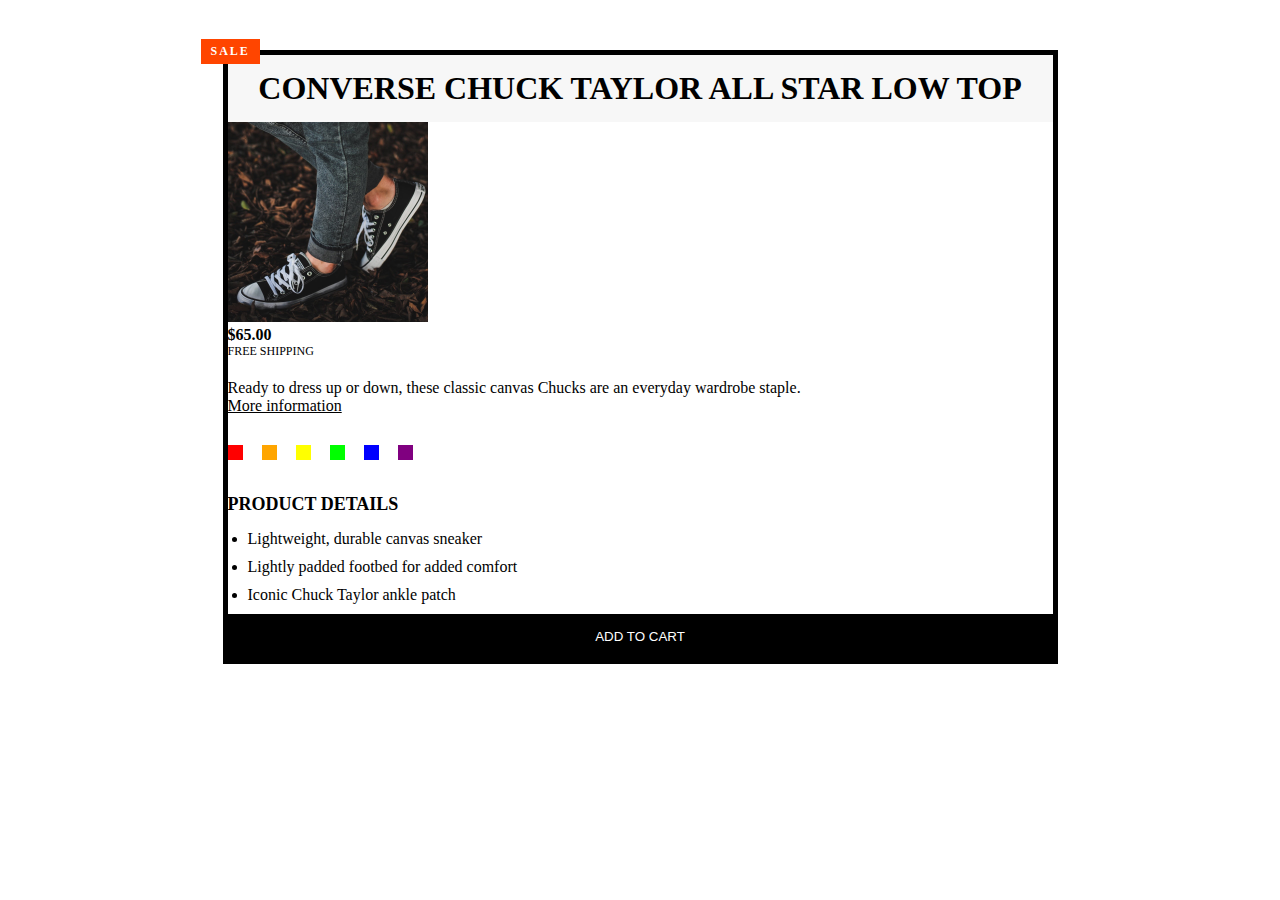
==== challenge1.html @ 6a6212eb "Added all necessary content for layout project." ====
<!DOCTYPE html>
<html lang="en">
  <head class="head">
    <link href="challenge1.css" rel="stylesheet" />
    <meta charset="UTF-8" />
    <title class="title">Challenge #1</title>
  </head>
  <body class="body">
    <div class="container">
      <article class="article">
        <p class="sale">Sale</p>
        <h1 class="product-name">Converse Chuck Taylor All Star Low Top</h1>
        <img
          class="challenge-image"
          src="/img/challenges.jpg"
          alt="Converse Shoes"
          width="200px"
        />
        <p class="product-price">$65.00</p>
        <p class="product-shipping">Free Shipping</p>
        <p class="product-description">
          Ready to dress up or down, these classic canvas Chucks are an everyday
          wardrobe staple.
        </p>
        <p class="more-information">
          <a href="#" target="_blank">More information </a>
        </p>
        <div class="colors">
          <div class="color-one"></div>
          <div class="color-two"></div>
          <div class="color-three"></div>
          <div class="color-four"></div>
          <div class="color-five"></div>
          <div class="color-six"></div>
        </div>
        <h2 class="product-details">Product Details</h2>
        <ul class="unordered-list">
          <li>Lightweight, durable canvas sneaker</li>
          <li>Lightly padded footbed for added comfort</li>
          <li>Iconic Chuck Taylor ankle patch</li>
        </ul>
        <a href="index.html"><button class="button">Add To Cart</button></a>
      </article>
    </div>
  </body>
</html>
---- challenge1.css ----
* {
    margin: 0;
    padding: 0;
}

.container {
    border: 5px solid #000;
    width: 825px;
    margin: 50px auto;
}

.article {
    position: relative;
}

.sale {
    background-color: orangered;
    color: #fff;
    font-size: 12px;
    font-weight: bold;
    text-transform: uppercase;
    position: absolute;
    display: inline-block;
    letter-spacing: 2px;
    top: -16px;
    left: -27px;
    padding: 5px 10px;
}

.product-price {
    font-weight: bold;
}

.product-shipping {
    font-size: 12px;
    text-transform: uppercase;
    margin-bottom: 20px;
}

.more-information a {
    color: #000;
    display: inline-block;
    margin-bottom: 30px;
}

.more-information a:hover {
    text-decoration: none;
}

.colors div {
    display: inline-block;
    margin-right: 15px;
    margin-bottom: 30px;
}

.color-one {
    height: 15px;
    width: 15px;
    background-color: #ff0000;
}

.color-two {
    height: 15px;
    width: 15px;
    background-color: #ffa500;
}

.color-three {
    height: 15px;
    width: 15px;
    background-color: #ffff00;
}

.color-four {
    height: 15px;
    width: 15px;
    background-color: #00ff00;
}

.color-five {
    height: 15px;
    width: 15px;
    background-color: #0000ff;
}

.color-six {
    height: 15px;
    width: 15px;
    background-color: #800080;
}

.product-name {
    text-transform: uppercase;
    text-align: center;
    background-color: #f7f7f7;
    padding: 15px;
}

.product-details {
    text-transform: uppercase;
    font-weight: bold;
    font-size: 18px;
    margin-bottom: 15px;
}

.unordered-list {
    margin-left: 20px;
}

.unordered-list li {
    margin-bottom: 10px;
}

.button {
    background-color: #000;
    color: #fff;
    text-transform: uppercase;
    border: none;
    width: 100%;
    padding: 15px;
}

.button:hover {
    background-color: #fff;
    color: #000;
    text-transform: uppercase;
    border: none;
    cursor: pointer;
    border-top: 4px solid black;
}
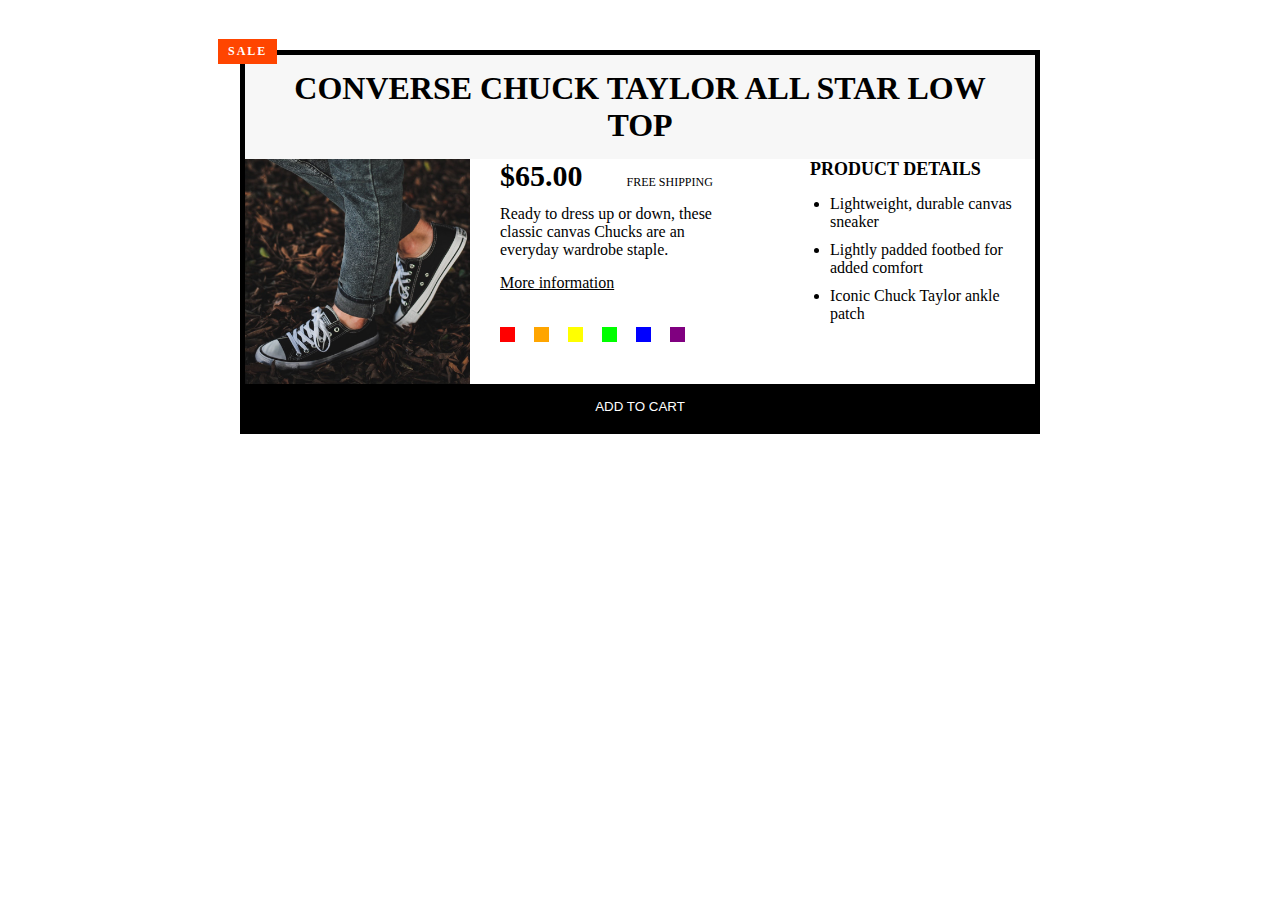
==== commit 6857a46a: "More learning." ====
--- a/challenge1.html
+++ b/challenge1.html
@@ -10,35 +10,43 @@
       <article class="article">
         <p class="sale">Sale</p>
         <h1 class="product-name">Converse Chuck Taylor All Star Low Top</h1>
-        <img
-          class="challenge-image"
-          src="/img/challenges.jpg"
-          alt="Converse Shoes"
-          width="200px"
-        />
-        <p class="product-price">$65.00</p>
-        <p class="product-shipping">Free Shipping</p>
-        <p class="product-description">
-          Ready to dress up or down, these classic canvas Chucks are an everyday
-          wardrobe staple.
-        </p>
-        <p class="more-information">
-          <a href="#" target="_blank">More information </a>
-        </p>
-        <div class="colors">
-          <div class="color-one"></div>
-          <div class="color-two"></div>
-          <div class="color-three"></div>
-          <div class="color-four"></div>
-          <div class="color-five"></div>
-          <div class="color-six"></div>
+        <div class="content">
+          <div class="image-container">
+            <img
+              class="challenge-image"
+              src="/img/challenges.jpg"
+              alt="Converse Shoes"
+              width="200px"
+            />
+          </div>
+          <div class="content-left">
+            <p class="product-price">$65.00</p>
+            <p class="product-shipping">Free Shipping</p>
+            <p class="product-description">
+              Ready to dress up or down, these classic canvas Chucks are an
+              everyday wardrobe staple.
+            </p>
+            <p class="more-information">
+              <a href="#" target="_blank">More information </a>
+            </p>
+            <div class="colors">
+              <div class="color-one"></div>
+              <div class="color-two"></div>
+              <div class="color-three"></div>
+              <div class="color-four"></div>
+              <div class="color-five"></div>
+              <div class="color-six"></div>
+            </div>
+          </div>
+          <div class="content-right">
+            <h2 class="product-details">Product Details</h2>
+            <ul class="unordered-list">
+              <li>Lightweight, durable canvas sneaker</li>
+              <li>Lightly padded footbed for added comfort</li>
+              <li>Iconic Chuck Taylor ankle patch</li>
+            </ul>
+          </div>
         </div>
-        <h2 class="product-details">Product Details</h2>
-        <ul class="unordered-list">
-          <li>Lightweight, durable canvas sneaker</li>
-          <li>Lightly padded footbed for added comfort</li>
-          <li>Iconic Chuck Taylor ankle patch</li>
-        </ul>
         <a href="index.html"><button class="button">Add To Cart</button></a>
       </article>
     </div>
--- a/challenge1.css
+++ b/challenge1.css
@@ -1,12 +1,17 @@
 * {
     margin: 0;
     padding: 0;
+    box-sizing: border-box;
 }
 
 .container {
     border: 5px solid #000;
-    width: 825px;
+    width: 800px;
     margin: 50px auto;
+}
+
+.content {
+    position: relative;
 }
 
 .article {
@@ -27,20 +32,36 @@
     padding: 5px 10px;
 }
 
+.challenge-image {
+    width: 225px;
+}
+
 .product-price {
     font-weight: bold;
+    display: inline-block;
+    margin-right: 40px;
+    font-size: 30px;
 }
 
 .product-shipping {
+    display: inline-block;
     font-size: 12px;
     text-transform: uppercase;
-    margin-bottom: 20px;
+    margin-bottom: 15px;
+}
+
+.product-description {
+    margin-bottom: 15px;
+}
+
+.more-information {
+    margin-bottom: 15px;
 }
 
 .more-information a {
     color: #000;
     display: inline-block;
-    margin-bottom: 30px;
+    margin-bottom: 20px;
 }
 
 .more-information a:hover {
@@ -50,7 +71,7 @@
 .colors div {
     display: inline-block;
     margin-right: 15px;
-    margin-bottom: 30px;
+    margin-bottom: 15px;
 }
 
 .color-one {
@@ -127,4 +148,21 @@
     border: none;
     cursor: pointer;
     border-top: 4px solid black;
+}
+
+.image-container {
+    float: left;
+    margin-right: 30px;
+    width: 225px;
+    height: 225px;
+}
+
+.content-left {
+    float: left;
+    width: 225px;
+}
+
+.content-right {
+    width: 225px;
+    float: right;
 }